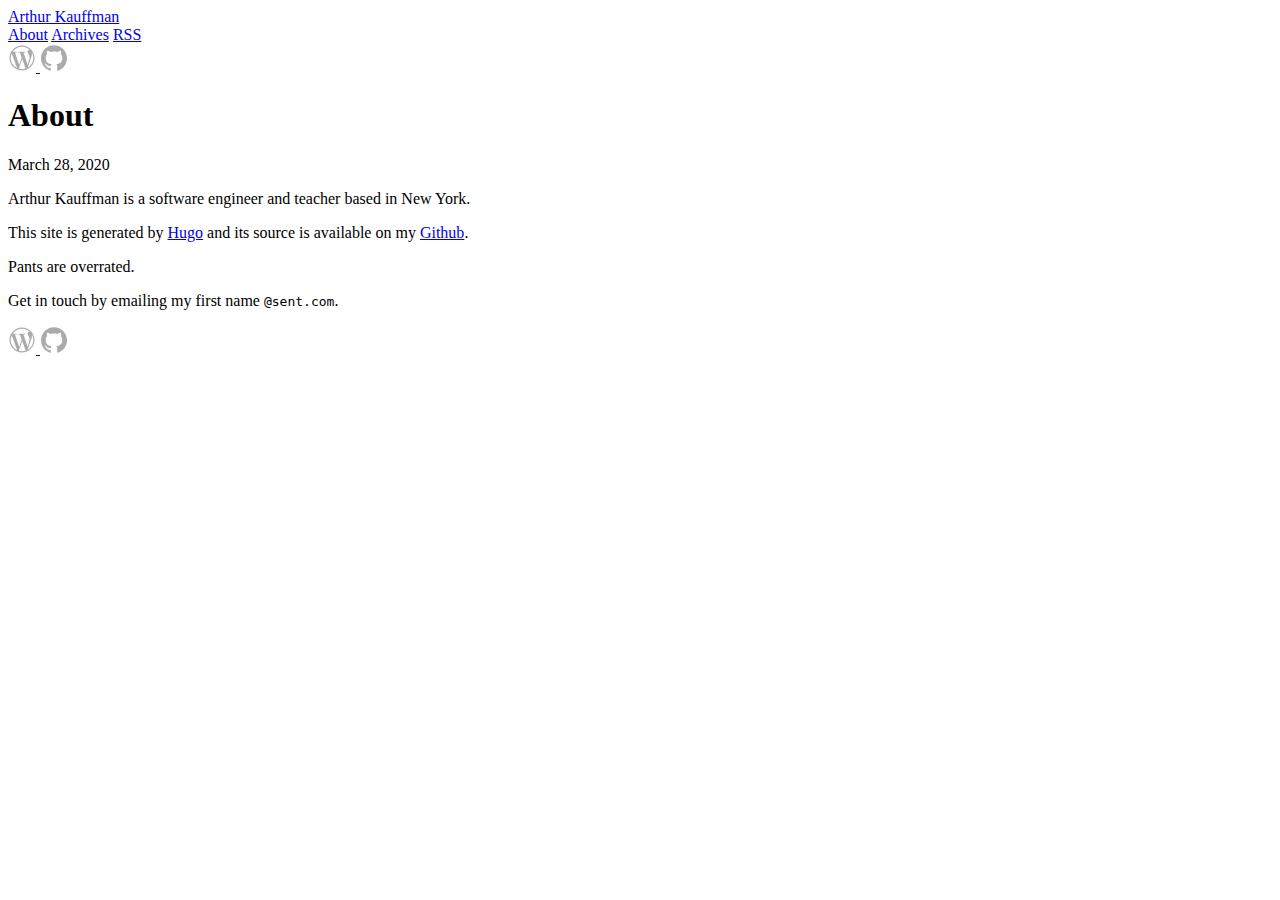
==== public/about/index.html @ 468c7177 "Add pages" ====
<!DOCTYPE html>

<html lang="en-us">
    <head>
    <meta charset="utf-8">
    <meta http-equiv="X-UA-Compatible" content="IE=edge,chrome=1">
    <meta name="viewport" content="width=device-width, initial-scale=1">
    <meta name="format-detection" content="telephone=no"/>

    <title>Arthur Kauffman</title>
    
    <link rel="apple-touch-icon" sizes="180x180" href="/apple-touch-icon.png">
    <link rel="icon" type="image/png" sizes="32x32" href="/favicon-32x32.png">
    <link rel="icon" type="image/png" sizes="16x16" href="/favicon-16x16.png">
    <link rel="manifest" href="/manifest.json">
    <link rel="mask-icon" href="/safari-pinned-tab.svg" color="#FF3DB4">
    <meta name="theme-color" content="#ffffff">

    
    
    
    <link rel="stylesheet" href="https://arthurkauffman.com/css/main.min.b4d36c03d40aea96e0334538ca03e63fc4209fc025e67c5775969664f63946d9.css"/>

    
    
    

    
    
 
    
    
</head>
    <body>
        
<nav>
  <header>
    <div class="site-title">
        <a href="/">Arthur Kauffman</a>
    </div>  
</header>
  <div class="nav-menu">
  
    <a class="color-link nav-link" href="/about/">About</a>
  
    <a class="color-link nav-link" href="/archives/">Archives</a>
  
  <a class="color-link nav-link" href="https://arthurkauffman.com/index.xml" target="_blank" rel="noopener" type="application/rss+xml">RSS</a>
</div>
<footer class="footer">
	<div class="social-icons">
        

    

    

    

    

    

    

    

    

    

    

    

    

    

    
    <a class="social-icon" href="https://arthurlyle.com/" target="_blank" rel="noopener" title="WordPress">
        <svg width="28px" height="28px" viewBox="0 0 28 28" version="1.1" fill="#ABABAB" xmlns="https://www.w3.org/2000/svg" xmlns:xlink="https://www.w3.org/1999/xlink">
            <path d="M23.8616583,8.6080289 C24.7389027,10.2086825 25.2381067,12.0455783 25.2381067,13.999537 C25.2381067,18.1456809 22.9911599,21.7655045 19.6500386,23.7135109 L23.0825616,13.7889561 C23.723696,12.185657 23.9371871,10.9036526 23.9371871,9.7637111 C23.9371871,9.3499565 23.9099385,8.96596366 23.8616583,8.6080289 L23.8616583,8.6080289 Z M15.5487358,8.7303828 C16.2253199,8.69480096 16.834973,8.62363729 16.834973,8.62363729 C17.4405256,8.55194452 17.3690974,7.66200176 16.7632802,7.69745132 C16.7632802,7.69745132 14.9429187,7.84030777 13.7677921,7.84030777 C12.6635647,7.84030777 10.8080182,7.69745132 10.8080182,7.69745132 C10.2019365,7.66200176 10.1309051,8.5877909 10.7367222,8.62363729 C10.7367222,8.62363729 11.3099999,8.69480096 11.9155525,8.7303828 L13.6663376,13.5278462 L11.2065612,20.9038685 L7.1142531,8.7303828 C7.79136621,8.69480096 8.40035795,8.62363729 8.40035795,8.62363729 C9.00551374,8.55194452 8.93408551,7.66200176 8.32853291,7.69745132 C8.32853291,7.69745132 6.50856822,7.84030777 5.33330939,7.84030777 C5.12246386,7.84030777 4.8739201,7.83514906 4.61003249,7.8266835 C6.61954652,4.7759047 10.073498,2.76123197 13.9999339,2.76123197 C16.925581,2.76123197 19.5895892,3.87987732 21.5889181,5.71187898 C21.5405056,5.70896894 21.4932836,5.70288431 21.4434161,5.70288431 C20.3394533,5.70288431 19.5561237,6.66451984 19.5561237,7.69745132 C19.5561237,8.62363729 20.0905127,9.40723136 20.6600866,10.333285 C21.0874655,11.0818264 21.5866694,12.0433296 21.5866694,13.4327409 C21.5866694,14.3945087 21.2166977,15.5107731 20.7315148,17.065792 L19.610224,20.8111441 L15.5487358,8.7303828 Z M13.9999339,25.238768 C12.8967646,25.238768 11.8320873,25.0769963 10.8249493,24.7808338 L14.1972874,14.982601 L17.6515034,24.4467084 C17.6742546,24.5022637 17.7021645,24.5534539 17.7319263,24.6016018 C16.5638103,25.0128432 15.3086576,25.238768 13.9999339,25.238768 L13.9999339,25.238768 Z M2.76162879,13.999537 C2.76162879,12.3701799 3.11109799,10.8234943 3.7347722,9.42588206 L9.09572494,24.1139058 C5.34640457,22.2924861 2.76162879,18.4479281 2.76162879,13.999537 L2.76162879,13.999537 Z M13.9999339,1.49999473 C7.1075071,1.49999473 1.500127,7.10724256 1.500127,13.999537 C1.500127,20.8920961 7.1075071,26.5000053 13.9999339,26.5000053 C20.8922283,26.5000053 26.499873,20.8920961 26.499873,13.999537 C26.499873,7.10724256 20.8922283,1.49999473 13.9999339,1.49999473 L13.9999339,1.49999473 Z"></path>
        </svg>
    </a>
    

    

    

    

    
    
    
    <a class="social-icon" href="https://github.com/a1kn" target="_blank" rel="noopener" title="GitHub">
        <svg width="28px" height="28px" viewBox="0 0 28 28" version="1.1" fill="#ABABAB" xmlns="https://www.w3.org/2000/svg" xmlns:xlink="https://www.w3.org/1999/xlink">
            <path d="M13.9988029,1.32087331 C6.82105037,1.32087331 1,7.14112562 1,14.3212723 C1,20.0649109 4.72454649,24.9370678 9.89038951,26.6560892 C10.5408085,26.7757983 10.7778323,26.374374 10.7778323,26.0296121 C10.7778323,25.7215609 10.7666595,24.9035493 10.760275,23.8189856 C7.14426471,24.6042767 6.38131925,22.0760223 6.38131925,22.0760223 C5.78995672,20.5740732 4.93762853,20.1742451 4.93762853,20.1742451 C3.75729765,19.3682044 5.02701126,19.3841656 5.02701126,19.3841656 C6.33183953,19.4759425 7.01817121,20.7241085 7.01817121,20.7241085 C8.17775254,22.7104801 10.0611744,22.1366749 10.8017741,21.8038838 C10.919887,20.9643246 11.2558703,20.3913175 11.6269683,20.066507 C8.74038491,19.7385043 5.70536235,18.6228163 5.70536235,13.6413251 C5.70536235,12.2223743 6.21213051,11.0611968 7.04370914,10.1530044 C6.90963504,9.82420367 6.46351945,8.50181809 7.17139875,6.71256734 C7.17139875,6.71256734 8.26234691,6.36301702 10.7459099,8.04532771 C11.78259,7.75642995 12.8950858,7.61277914 14.000399,7.60719272 C15.1049142,7.61277914 16.2166119,7.75642995 17.2548881,8.04532771 C19.736855,6.36301702 20.8262071,6.71256734 20.8262071,6.71256734 C21.5356825,8.50181809 21.0895669,9.82420367 20.9562909,10.1530044 C21.7894656,11.0611968 22.2922435,12.2223743 22.2922435,13.6413251 C22.2922435,18.6355852 19.2524325,19.734514 16.3570705,20.0561322 C16.8231376,20.4575564 17.2389269,21.2508282 17.2389269,22.4638795 C17.2389269,24.2012564 17.2229657,25.603448 17.2229657,26.0296121 C17.2229657,26.3775663 17.4575954,26.7821827 18.116793,26.6552912 C23.2786458,24.9322794 27,20.0633148 27,14.3212723 C27,7.14112562 21.1789496,1.32087331 13.9988029,1.32087331"></path>
        </svg>
    </a>
    

    
    
    

    

    

    

    

</div>





	<script src="https://arthurkauffman.com/js/main.min.fa5c2b23e07b5d9bfad267a52b4b24fdb053e6fb7524993383594926a3ac270c.js" integrity="sha256-+lwrI+B7XZv60melK0sk/bBT5vt1JJkzg1lJJqOsJww="></script>
</footer>

</nav>
        <div id="content" class="content-container">
        
<h1 class="post-title">About</h1>
    
    <time>March 28, 2020</time>
    
    <div>
        <p>
        <p>Arthur Kauffman is a software engineer and teacher based in New York.</p>
<p>This site is generated by <a href="https://gohugo.io/">Hugo</a> and its source is
available on my <a href="https://github.com/a1kn/arthurkauffman.com">Github</a>.</p>
<p>Pants are overrated.</p>
<p>Get in touch by emailing my first name <code>@sent.com</code>.</p>

        </p>
    </div>
    

    <div class="page-footer">
        
    </div>


        
        </div>
        <footer class="footer-mobile">
	<div class="social-icons">
        

    

    

    

    

    

    

    

    

    

    

    

    

    

    
    <a class="social-icon" href="https://arthurlyle.com/" target="_blank" rel="noopener" title="WordPress">
        <svg width="28px" height="28px" viewBox="0 0 28 28" version="1.1" fill="#ABABAB" xmlns="https://www.w3.org/2000/svg" xmlns:xlink="https://www.w3.org/1999/xlink">
            <path d="M23.8616583,8.6080289 C24.7389027,10.2086825 25.2381067,12.0455783 25.2381067,13.999537 C25.2381067,18.1456809 22.9911599,21.7655045 19.6500386,23.7135109 L23.0825616,13.7889561 C23.723696,12.185657 23.9371871,10.9036526 23.9371871,9.7637111 C23.9371871,9.3499565 23.9099385,8.96596366 23.8616583,8.6080289 L23.8616583,8.6080289 Z M15.5487358,8.7303828 C16.2253199,8.69480096 16.834973,8.62363729 16.834973,8.62363729 C17.4405256,8.55194452 17.3690974,7.66200176 16.7632802,7.69745132 C16.7632802,7.69745132 14.9429187,7.84030777 13.7677921,7.84030777 C12.6635647,7.84030777 10.8080182,7.69745132 10.8080182,7.69745132 C10.2019365,7.66200176 10.1309051,8.5877909 10.7367222,8.62363729 C10.7367222,8.62363729 11.3099999,8.69480096 11.9155525,8.7303828 L13.6663376,13.5278462 L11.2065612,20.9038685 L7.1142531,8.7303828 C7.79136621,8.69480096 8.40035795,8.62363729 8.40035795,8.62363729 C9.00551374,8.55194452 8.93408551,7.66200176 8.32853291,7.69745132 C8.32853291,7.69745132 6.50856822,7.84030777 5.33330939,7.84030777 C5.12246386,7.84030777 4.8739201,7.83514906 4.61003249,7.8266835 C6.61954652,4.7759047 10.073498,2.76123197 13.9999339,2.76123197 C16.925581,2.76123197 19.5895892,3.87987732 21.5889181,5.71187898 C21.5405056,5.70896894 21.4932836,5.70288431 21.4434161,5.70288431 C20.3394533,5.70288431 19.5561237,6.66451984 19.5561237,7.69745132 C19.5561237,8.62363729 20.0905127,9.40723136 20.6600866,10.333285 C21.0874655,11.0818264 21.5866694,12.0433296 21.5866694,13.4327409 C21.5866694,14.3945087 21.2166977,15.5107731 20.7315148,17.065792 L19.610224,20.8111441 L15.5487358,8.7303828 Z M13.9999339,25.238768 C12.8967646,25.238768 11.8320873,25.0769963 10.8249493,24.7808338 L14.1972874,14.982601 L17.6515034,24.4467084 C17.6742546,24.5022637 17.7021645,24.5534539 17.7319263,24.6016018 C16.5638103,25.0128432 15.3086576,25.238768 13.9999339,25.238768 L13.9999339,25.238768 Z M2.76162879,13.999537 C2.76162879,12.3701799 3.11109799,10.8234943 3.7347722,9.42588206 L9.09572494,24.1139058 C5.34640457,22.2924861 2.76162879,18.4479281 2.76162879,13.999537 L2.76162879,13.999537 Z M13.9999339,1.49999473 C7.1075071,1.49999473 1.500127,7.10724256 1.500127,13.999537 C1.500127,20.8920961 7.1075071,26.5000053 13.9999339,26.5000053 C20.8922283,26.5000053 26.499873,20.8920961 26.499873,13.999537 C26.499873,7.10724256 20.8922283,1.49999473 13.9999339,1.49999473 L13.9999339,1.49999473 Z"></path>
        </svg>
    </a>
    

    

    

    

    
    
    
    <a class="social-icon" href="https://github.com/a1kn" target="_blank" rel="noopener" title="GitHub">
        <svg width="28px" height="28px" viewBox="0 0 28 28" version="1.1" fill="#ABABAB" xmlns="https://www.w3.org/2000/svg" xmlns:xlink="https://www.w3.org/1999/xlink">
            <path d="M13.9988029,1.32087331 C6.82105037,1.32087331 1,7.14112562 1,14.3212723 C1,20.0649109 4.72454649,24.9370678 9.89038951,26.6560892 C10.5408085,26.7757983 10.7778323,26.374374 10.7778323,26.0296121 C10.7778323,25.7215609 10.7666595,24.9035493 10.760275,23.8189856 C7.14426471,24.6042767 6.38131925,22.0760223 6.38131925,22.0760223 C5.78995672,20.5740732 4.93762853,20.1742451 4.93762853,20.1742451 C3.75729765,19.3682044 5.02701126,19.3841656 5.02701126,19.3841656 C6.33183953,19.4759425 7.01817121,20.7241085 7.01817121,20.7241085 C8.17775254,22.7104801 10.0611744,22.1366749 10.8017741,21.8038838 C10.919887,20.9643246 11.2558703,20.3913175 11.6269683,20.066507 C8.74038491,19.7385043 5.70536235,18.6228163 5.70536235,13.6413251 C5.70536235,12.2223743 6.21213051,11.0611968 7.04370914,10.1530044 C6.90963504,9.82420367 6.46351945,8.50181809 7.17139875,6.71256734 C7.17139875,6.71256734 8.26234691,6.36301702 10.7459099,8.04532771 C11.78259,7.75642995 12.8950858,7.61277914 14.000399,7.60719272 C15.1049142,7.61277914 16.2166119,7.75642995 17.2548881,8.04532771 C19.736855,6.36301702 20.8262071,6.71256734 20.8262071,6.71256734 C21.5356825,8.50181809 21.0895669,9.82420367 20.9562909,10.1530044 C21.7894656,11.0611968 22.2922435,12.2223743 22.2922435,13.6413251 C22.2922435,18.6355852 19.2524325,19.734514 16.3570705,20.0561322 C16.8231376,20.4575564 17.2389269,21.2508282 17.2389269,22.4638795 C17.2389269,24.2012564 17.2229657,25.603448 17.2229657,26.0296121 C17.2229657,26.3775663 17.4575954,26.7821827 18.116793,26.6552912 C23.2786458,24.9322794 27,20.0633148 27,14.3212723 C27,7.14112562 21.1789496,1.32087331 13.9988029,1.32087331"></path>
        </svg>
    </a>
    

    
    
    

    

    

    

    

</div>





	<script src="https://arthurkauffman.com/js/main.min.fa5c2b23e07b5d9bfad267a52b4b24fdb053e6fb7524993383594926a3ac270c.js" integrity="sha256-+lwrI+B7XZv60melK0sk/bBT5vt1JJkzg1lJJqOsJww="></script>
</footer>

    </body>
</html>
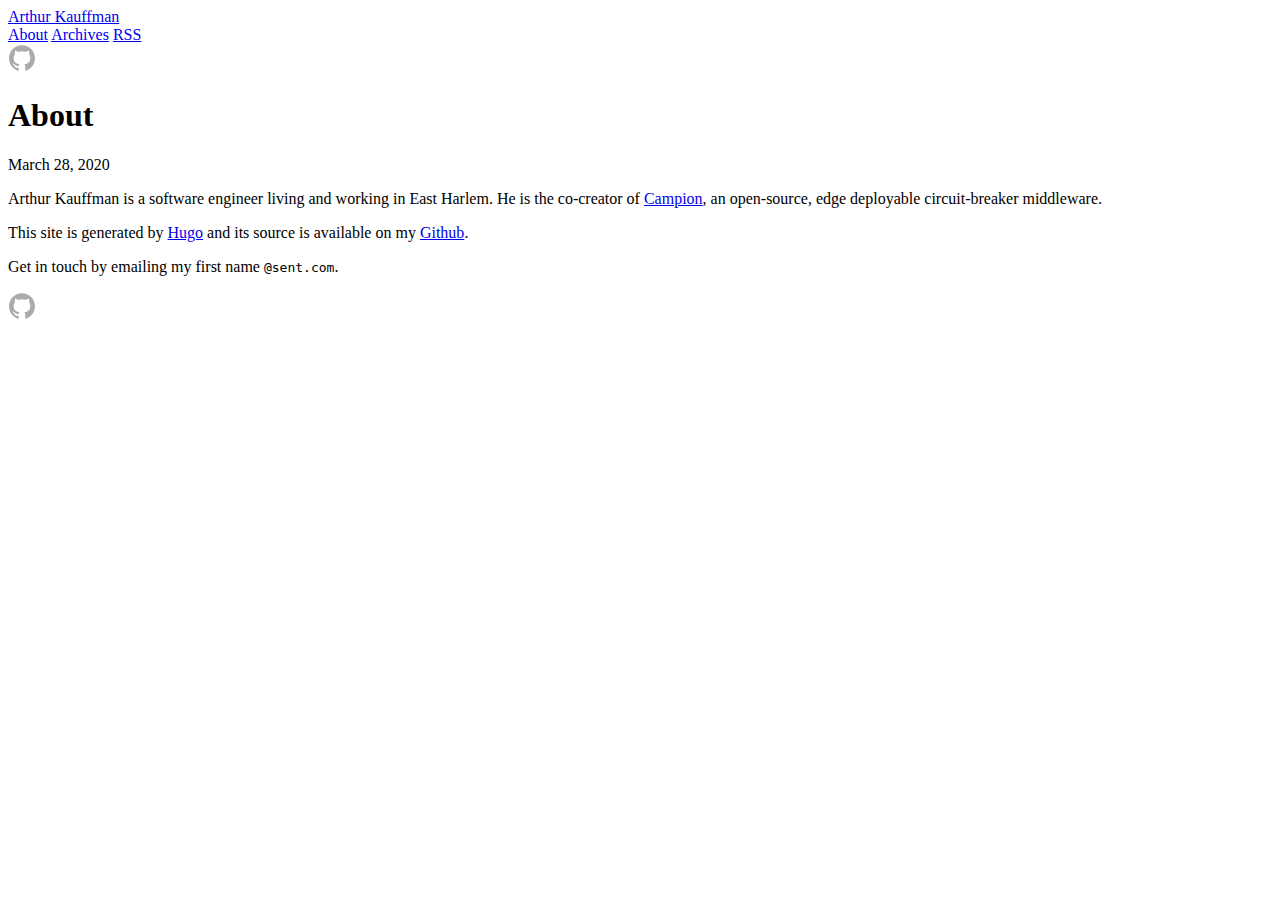
==== commit 97569978: "change about" ====
--- a/public/about/index.html
+++ b/public/about/index.html
@@ -78,12 +78,6 @@
     
 
     
-    <a class="social-icon" href="https://arthurlyle.com/" target="_blank" rel="noopener" title="WordPress">
-        <svg width="28px" height="28px" viewBox="0 0 28 28" version="1.1" fill="#ABABAB" xmlns="https://www.w3.org/2000/svg" xmlns:xlink="https://www.w3.org/1999/xlink">
-            <path d="M23.8616583,8.6080289 C24.7389027,10.2086825 25.2381067,12.0455783 25.2381067,13.999537 C25.2381067,18.1456809 22.9911599,21.7655045 19.6500386,23.7135109 L23.0825616,13.7889561 C23.723696,12.185657 23.9371871,10.9036526 23.9371871,9.7637111 C23.9371871,9.3499565 23.9099385,8.96596366 23.8616583,8.6080289 L23.8616583,8.6080289 Z M15.5487358,8.7303828 C16.2253199,8.69480096 16.834973,8.62363729 16.834973,8.62363729 C17.4405256,8.55194452 17.3690974,7.66200176 16.7632802,7.69745132 C16.7632802,7.69745132 14.9429187,7.84030777 13.7677921,7.84030777 C12.6635647,7.84030777 10.8080182,7.69745132 10.8080182,7.69745132 C10.2019365,7.66200176 10.1309051,8.5877909 10.7367222,8.62363729 C10.7367222,8.62363729 11.3099999,8.69480096 11.9155525,8.7303828 L13.6663376,13.5278462 L11.2065612,20.9038685 L7.1142531,8.7303828 C7.79136621,8.69480096 8.40035795,8.62363729 8.40035795,8.62363729 C9.00551374,8.55194452 8.93408551,7.66200176 8.32853291,7.69745132 C8.32853291,7.69745132 6.50856822,7.84030777 5.33330939,7.84030777 C5.12246386,7.84030777 4.8739201,7.83514906 4.61003249,7.8266835 C6.61954652,4.7759047 10.073498,2.76123197 13.9999339,2.76123197 C16.925581,2.76123197 19.5895892,3.87987732 21.5889181,5.71187898 C21.5405056,5.70896894 21.4932836,5.70288431 21.4434161,5.70288431 C20.3394533,5.70288431 19.5561237,6.66451984 19.5561237,7.69745132 C19.5561237,8.62363729 20.0905127,9.40723136 20.6600866,10.333285 C21.0874655,11.0818264 21.5866694,12.0433296 21.5866694,13.4327409 C21.5866694,14.3945087 21.2166977,15.5107731 20.7315148,17.065792 L19.610224,20.8111441 L15.5487358,8.7303828 Z M13.9999339,25.238768 C12.8967646,25.238768 11.8320873,25.0769963 10.8249493,24.7808338 L14.1972874,14.982601 L17.6515034,24.4467084 C17.6742546,24.5022637 17.7021645,24.5534539 17.7319263,24.6016018 C16.5638103,25.0128432 15.3086576,25.238768 13.9999339,25.238768 L13.9999339,25.238768 Z M2.76162879,13.999537 C2.76162879,12.3701799 3.11109799,10.8234943 3.7347722,9.42588206 L9.09572494,24.1139058 C5.34640457,22.2924861 2.76162879,18.4479281 2.76162879,13.999537 L2.76162879,13.999537 Z M13.9999339,1.49999473 C7.1075071,1.49999473 1.500127,7.10724256 1.500127,13.999537 C1.500127,20.8920961 7.1075071,26.5000053 13.9999339,26.5000053 C20.8922283,26.5000053 26.499873,20.8920961 26.499873,13.999537 C26.499873,7.10724256 20.8922283,1.49999473 13.9999339,1.49999473 L13.9999339,1.49999473 Z"></path>
-        </svg>
-    </a>
-    
 
     
 
@@ -131,10 +125,11 @@
     
     <div>
         <p>
-        <p>Arthur Kauffman is a software engineer and teacher based in New York.</p>
+        <p>Arthur Kauffman is a software engineer living and working in East Harlem. He is
+the co-creator of <a href="https://campion-breaker.github.io">Campion</a>, an open-source,
+edge deployable circuit-breaker middleware.</p>
 <p>This site is generated by <a href="https://gohugo.io/">Hugo</a> and its source is
 available on my <a href="https://github.com/a1kn/arthurkauffman.com">Github</a>.</p>
-<p>Pants are overrated.</p>
 <p>Get in touch by emailing my first name <code>@sent.com</code>.</p>
 
         </p>
@@ -178,12 +173,6 @@
 
     
 
-    
-    <a class="social-icon" href="https://arthurlyle.com/" target="_blank" rel="noopener" title="WordPress">
-        <svg width="28px" height="28px" viewBox="0 0 28 28" version="1.1" fill="#ABABAB" xmlns="https://www.w3.org/2000/svg" xmlns:xlink="https://www.w3.org/1999/xlink">
-            <path d="M23.8616583,8.6080289 C24.7389027,10.2086825 25.2381067,12.0455783 25.2381067,13.999537 C25.2381067,18.1456809 22.9911599,21.7655045 19.6500386,23.7135109 L23.0825616,13.7889561 C23.723696,12.185657 23.9371871,10.9036526 23.9371871,9.7637111 C23.9371871,9.3499565 23.9099385,8.96596366 23.8616583,8.6080289 L23.8616583,8.6080289 Z M15.5487358,8.7303828 C16.2253199,8.69480096 16.834973,8.62363729 16.834973,8.62363729 C17.4405256,8.55194452 17.3690974,7.66200176 16.7632802,7.69745132 C16.7632802,7.69745132 14.9429187,7.84030777 13.7677921,7.84030777 C12.6635647,7.84030777 10.8080182,7.69745132 10.8080182,7.69745132 C10.2019365,7.66200176 10.1309051,8.5877909 10.7367222,8.62363729 C10.7367222,8.62363729 11.3099999,8.69480096 11.9155525,8.7303828 L13.6663376,13.5278462 L11.2065612,20.9038685 L7.1142531,8.7303828 C7.79136621,8.69480096 8.40035795,8.62363729 8.40035795,8.62363729 C9.00551374,8.55194452 8.93408551,7.66200176 8.32853291,7.69745132 C8.32853291,7.69745132 6.50856822,7.84030777 5.33330939,7.84030777 C5.12246386,7.84030777 4.8739201,7.83514906 4.61003249,7.8266835 C6.61954652,4.7759047 10.073498,2.76123197 13.9999339,2.76123197 C16.925581,2.76123197 19.5895892,3.87987732 21.5889181,5.71187898 C21.5405056,5.70896894 21.4932836,5.70288431 21.4434161,5.70288431 C20.3394533,5.70288431 19.5561237,6.66451984 19.5561237,7.69745132 C19.5561237,8.62363729 20.0905127,9.40723136 20.6600866,10.333285 C21.0874655,11.0818264 21.5866694,12.0433296 21.5866694,13.4327409 C21.5866694,14.3945087 21.2166977,15.5107731 20.7315148,17.065792 L19.610224,20.8111441 L15.5487358,8.7303828 Z M13.9999339,25.238768 C12.8967646,25.238768 11.8320873,25.0769963 10.8249493,24.7808338 L14.1972874,14.982601 L17.6515034,24.4467084 C17.6742546,24.5022637 17.7021645,24.5534539 17.7319263,24.6016018 C16.5638103,25.0128432 15.3086576,25.238768 13.9999339,25.238768 L13.9999339,25.238768 Z M2.76162879,13.999537 C2.76162879,12.3701799 3.11109799,10.8234943 3.7347722,9.42588206 L9.09572494,24.1139058 C5.34640457,22.2924861 2.76162879,18.4479281 2.76162879,13.999537 L2.76162879,13.999537 Z M13.9999339,1.49999473 C7.1075071,1.49999473 1.500127,7.10724256 1.500127,13.999537 C1.500127,20.8920961 7.1075071,26.5000053 13.9999339,26.5000053 C20.8922283,26.5000053 26.499873,20.8920961 26.499873,13.999537 C26.499873,7.10724256 20.8922283,1.49999473 13.9999339,1.49999473 L13.9999339,1.49999473 Z"></path>
-        </svg>
-    </a>
     
 
     
